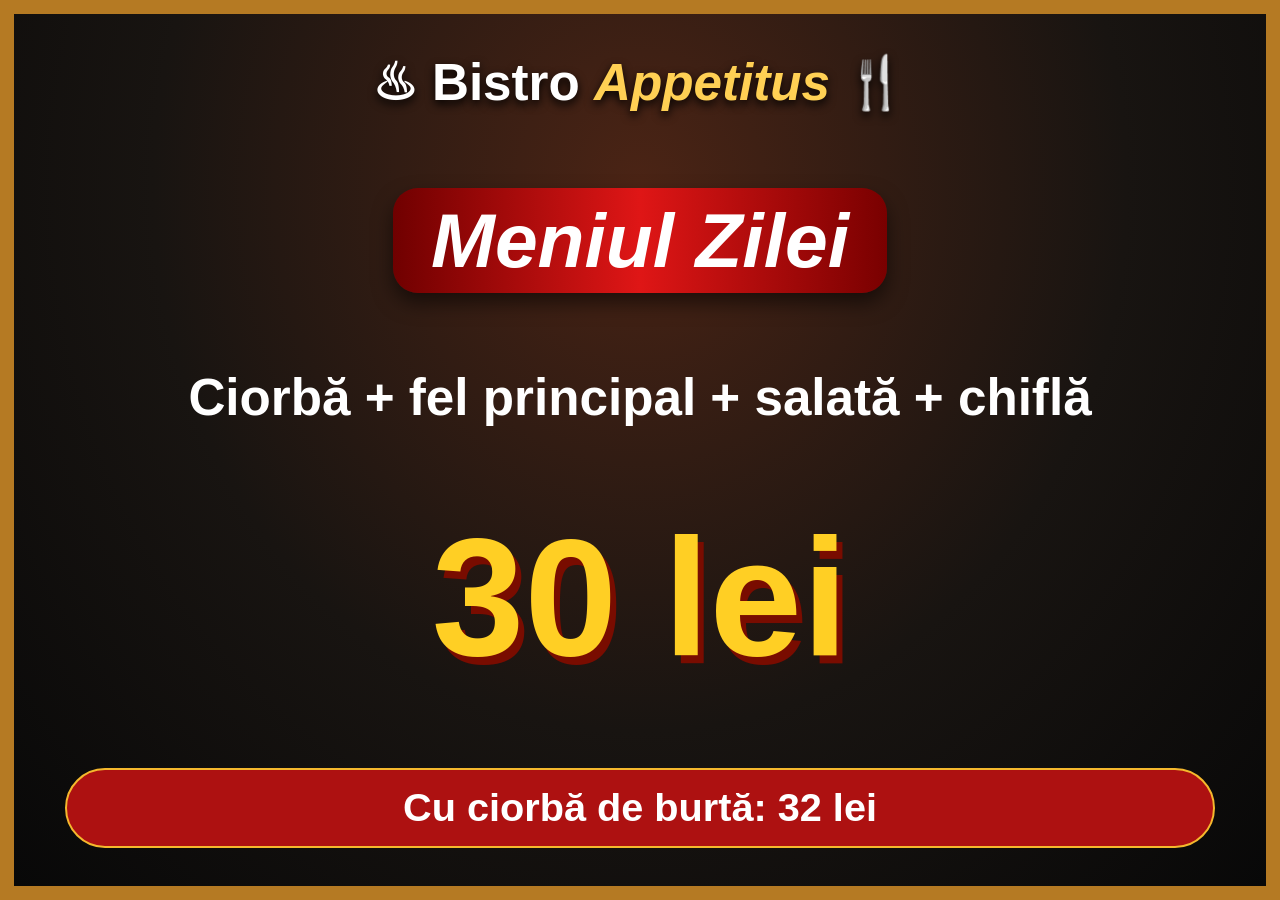
==== tv1.html @ 47286e62 "Add files via upload" ====
<!doctype html><html lang="ro"><head><meta charset="utf-8"><meta name="viewport" content="width=device-width,initial-scale=1"><title>Bistro Appetitus TV 1</title><link rel="stylesheet" href="style.css"></head><body data-tv="1"><main class="screen" id="content"></main><script src="display.js"></script></body></html>
---- style.css ----
*{box-sizing:border-box}body{margin:0;background:#100f0d;color:#fff;font-family:Arial,Helvetica,sans-serif}a{color:#ffcb52}.screen{min-height:100vh;padding:3vw 4vw;background:radial-gradient(ellipse at 50% 20%,#4b2415 0%,#181411 55%,#080808 100%);display:flex;flex-direction:column;justify-content:space-between;border:1.1vw solid #b57a23}.brand{text-align:center;font-size:clamp(25px,4vw,76px);font-weight:900;text-shadow:0 4px 10px #000}.brand em{color:#ffd054}.heading{text-align:center;font-size:clamp(32px,6vw,105px);font-weight:900;font-style:italic;background:linear-gradient(90deg,#700000,#df1616,#790000);border-radius:25px;padding:.6vw 3vw;align-self:center;box-shadow:0 10px 20px #0008}.heading.yellow{background:linear-gradient(90deg,#b47800,#ffd32b,#a86a00);color:#650900}.price{display:inline-block;background:#ffc52b;color:#720900;border-radius:18px;padding:.1em .4em;font-weight:900}.hero{text-align:center;font-size:clamp(25px,4vw,75px);font-weight:700}.bigprice{font-size:clamp(80px,13vw,250px);font-weight:900;color:#ffcf24;text-shadow:6px 8px #790c00}.ribbon{text-align:center;background:#ad1111;border:2px solid #f5b82d;border-radius:80px;padding:1.2vw;font-size:clamp(23px,3.1vw,60px);font-weight:800}.items{width:100%;max-width:1500px;margin:0 auto}.item{display:flex;justify-content:space-between;align-items:center;gap:2vw;border-bottom:2px solid #ffffff36;padding:1.1vw;font-size:clamp(22px,3.5vw,65px);font-weight:750}.item .price{white-space:nowrap}.foot{text-align:center;color:#ffda8a;font-size:clamp(20px,2.5vw,45px)}.offers{display:grid;grid-template-columns:repeat(3,1fr);gap:2vw;text-align:center}.offer{background:#261d17;border:2px solid #b47a25;border-radius:20px;padding:3vw 1vw;font-size:clamp(22px,2.7vw,52px)}.offer strong{color:#ffd126;display:block;margin-bottom:1.4vw}.contact{text-align:center;font-size:clamp(35px,5vw,90px);font-weight:900;color:#ffd22b}.home{padding:30px;max-width:1050px;margin:auto}.home h1{color:#ffce35}.links{display:grid;grid-template-columns:repeat(2,1fr);gap:15px}.links a{display:block;background:#38261c;padding:25px;border-radius:15px;text-decoration:none;font-size:23px}.note{color:#ffe2a0}@media(max-width:700px){.offers,.links{grid-template-columns:1fr}.screen{min-height:100dvh}.item{padding:12px 0}}
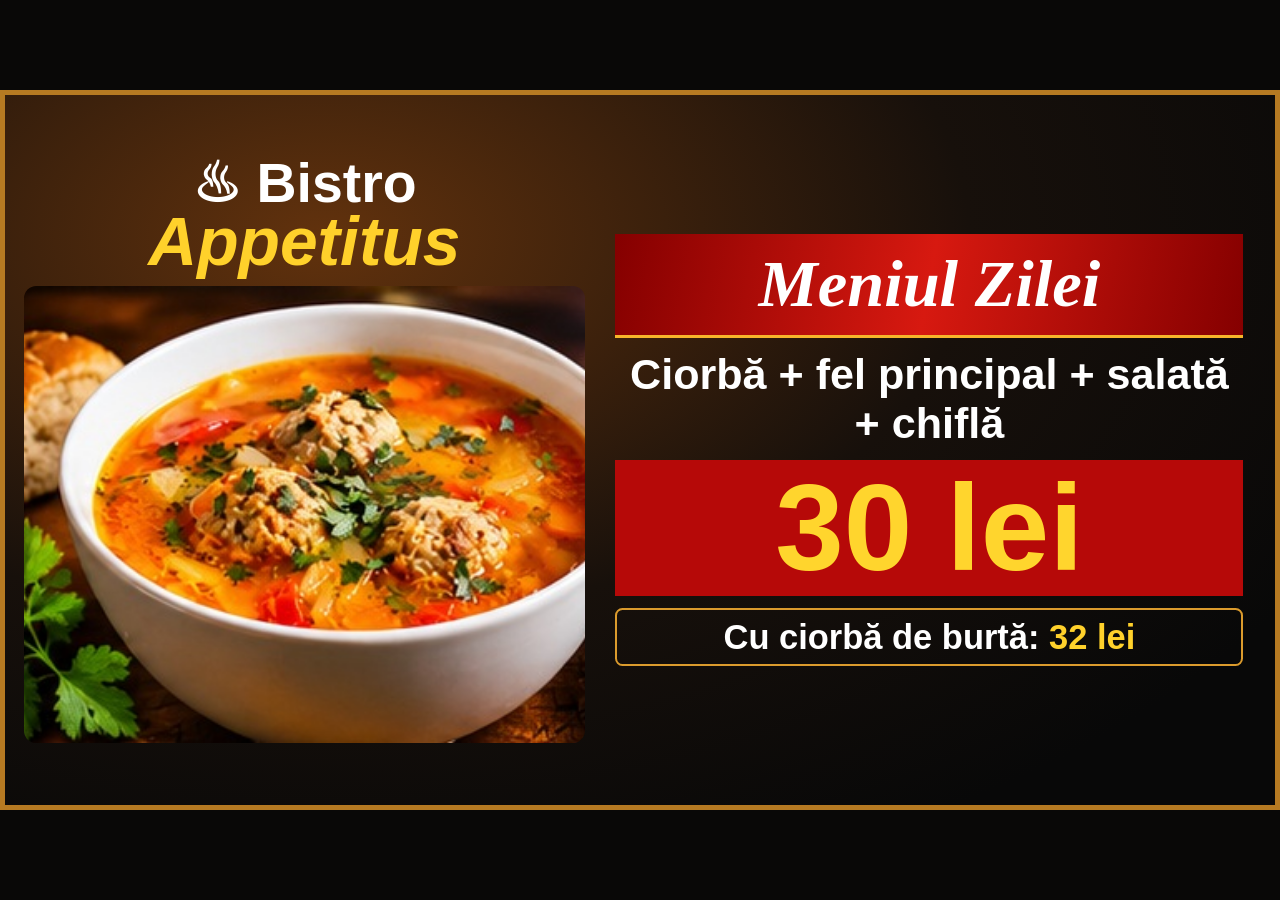
==== commit 9c88df26: "Add files via upload" ====
--- a/tv1.html
+++ b/tv1.html
@@ -1 +1 @@
-<!doctype html><html lang="ro"><head><meta charset="utf-8"><meta name="viewport" content="width=device-width,initial-scale=1"><title>Bistro Appetitus TV 1</title><link rel="stylesheet" href="style.css"></head><body data-tv="1"><main class="screen" id="content"></main><script src="display.js"></script></body></html>+<!doctype html><html lang="ro"><meta charset="utf-8"><meta name="viewport" content="width=device-width,initial-scale=1"><title>Bistro Appetitus TV 1</title><link rel="stylesheet" href="style.css?v=final1"><body data-tv="1"><main class="screen" id="content"></main><script src="display.js?v=final1"></script></body></html>
--- a/style.css
+++ b/style.css
@@ -1 +1 @@
-*{box-sizing:border-box}body{margin:0;background:#100f0d;color:#fff;font-family:Arial,Helvetica,sans-serif}a{color:#ffcb52}.screen{min-height:100vh;padding:3vw 4vw;background:radial-gradient(ellipse at 50% 20%,#4b2415 0%,#181411 55%,#080808 100%);display:flex;flex-direction:column;justify-content:space-between;border:1.1vw solid #b57a23}.brand{text-align:center;font-size:clamp(25px,4vw,76px);font-weight:900;text-shadow:0 4px 10px #000}.brand em{color:#ffd054}.heading{text-align:center;font-size:clamp(32px,6vw,105px);font-weight:900;font-style:italic;background:linear-gradient(90deg,#700000,#df1616,#790000);border-radius:25px;padding:.6vw 3vw;align-self:center;box-shadow:0 10px 20px #0008}.heading.yellow{background:linear-gradient(90deg,#b47800,#ffd32b,#a86a00);color:#650900}.price{display:inline-block;background:#ffc52b;color:#720900;border-radius:18px;padding:.1em .4em;font-weight:900}.hero{text-align:center;font-size:clamp(25px,4vw,75px);font-weight:700}.bigprice{font-size:clamp(80px,13vw,250px);font-weight:900;color:#ffcf24;text-shadow:6px 8px #790c00}.ribbon{text-align:center;background:#ad1111;border:2px solid #f5b82d;border-radius:80px;padding:1.2vw;font-size:clamp(23px,3.1vw,60px);font-weight:800}.items{width:100%;max-width:1500px;margin:0 auto}.item{display:flex;justify-content:space-between;align-items:center;gap:2vw;border-bottom:2px solid #ffffff36;padding:1.1vw;font-size:clamp(22px,3.5vw,65px);font-weight:750}.item .price{white-space:nowrap}.foot{text-align:center;color:#ffda8a;font-size:clamp(20px,2.5vw,45px)}.offers{display:grid;grid-template-columns:repeat(3,1fr);gap:2vw;text-align:center}.offer{background:#261d17;border:2px solid #b47a25;border-radius:20px;padding:3vw 1vw;font-size:clamp(22px,2.7vw,52px)}.offer strong{color:#ffd126;display:block;margin-bottom:1.4vw}.contact{text-align:center;font-size:clamp(35px,5vw,90px);font-weight:900;color:#ffd22b}.home{padding:30px;max-width:1050px;margin:auto}.home h1{color:#ffce35}.links{display:grid;grid-template-columns:repeat(2,1fr);gap:15px}.links a{display:block;background:#38261c;padding:25px;border-radius:15px;text-decoration:none;font-size:23px}.note{color:#ffe2a0}@media(max-width:700px){.offers,.links{grid-template-columns:1fr}.screen{min-height:100dvh}.item{padding:12px 0}}+*{box-sizing:border-box}body{margin:0;background:#090807;color:white;font-family:Arial,sans-serif} .screen{width:100vw;height:100vh;display:grid;place-items:center} .board{width:min(100vw,177.777vh);height:min(100vh,56.25vw);container-type:inline-size;display:grid;grid-template-columns:47% 53%;background:radial-gradient(ellipse at 25% 20%,#62320d,#17100b 48%,#080808 85%);border:0.4vw solid #b67a22;padding:1.5%;gap:0;overflow:hidden}.left,.right{min-width:0;min-height:0;display:flex;flex-direction:column;justify-content:center;gap:1cqw}.left{padding-right:1.5cqw}.brand{text-align:center;font-weight:900;font-size:4.5cqw;line-height:.95}.brand em{display:block;color:#ffd12b;font-size:5.5cqw}.photo{width:100%;height:68%;object-fit:cover;border-radius:1cqw}.right{padding:0 1cqw}.heading{background:linear-gradient(100deg,#850000,#d71910,#850000);color:white;font:bold italic 5.4cqw Georgia;text-align:center;padding:1cqw .3cqw;border-bottom:.3cqw solid #f7b52b}.hero{text-align:center;font-weight:700;font-size:3.5cqw}.bigprice{font-size:10cqw;font-weight:900;color:#ffd52d;text-align:center;background:#b60908;line-height:1.1}.ribbon{font-size:2.8cqw;text-align:center;border:.2cqw solid #db9b2d;padding:.6cqw;border-radius:.6cqw;font-weight:bold}.items{display:flex;flex-direction:column;gap:.5cqw}.item{display:flex;align-items:center;justify-content:space-between;gap:1cqw;border-bottom:1px solid #b48b40;padding:1cqw 0;font-size:3cqw;font-weight:bold}.price{color:#ffd12b;white-space:nowrap}.offer{font-size:3.2cqw;font-weight:bold;background:#9d0b08;padding:.8cqw}.contact{font-size:4.6cqw;color:#ffd12b;font-weight:900;text-align:center}.foot{font-size:2.3cqw;color:#ffda8a;text-align:center}.home{padding:30px}a{color:#ffd12b}
